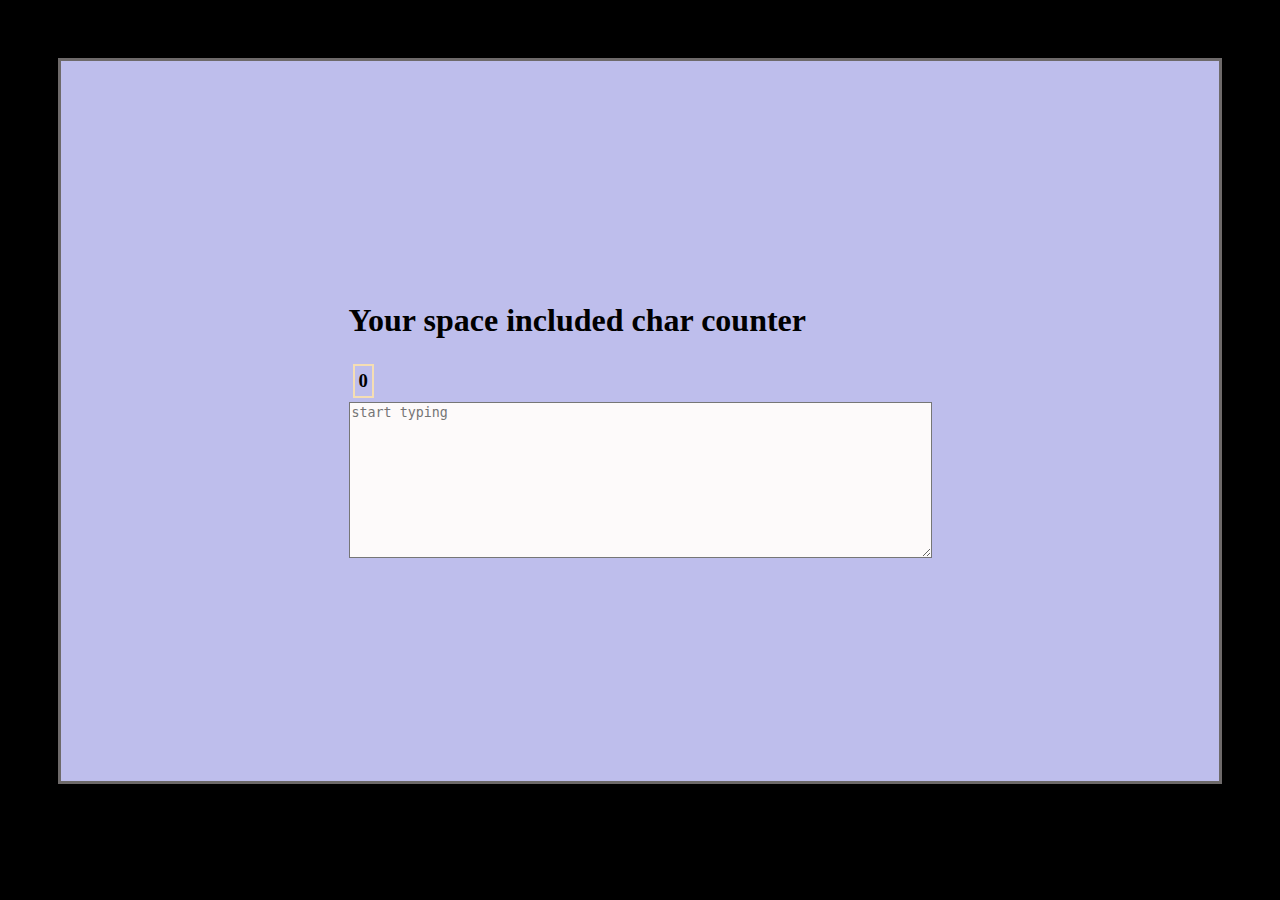
==== index.html @ 1cb8c6d6 "first commit" ====
<!DOCTYPE html>
<html lang="en">
<head>
    <meta charset="UTF-8">
    <meta http-equiv="X-UA-Compatible" content="IE=edge">
    <meta name="viewport" content="width=device-width, initial-scale=1.0">
    <title>Typing count</title>    
    
    <link rel="stylesheet" href="./static/CSS/style.css">    
</head>
<body>
    <div class="container">
        
        <div class="text">
            <div class="bord">            
            <h1 class="itm">Your space included char counter</h1><h3 id="counter">0</h3></div>
            <textarea id="area"  cols="70" rows="10" placeholder="start typing"></textarea>          
        </div>
    </div>
    <script src="./static/JS/app.js"></script>      
</body>
</html>
---- static/CSS/style.css ----
body{   
    background-color: black;
    display: flex;
    padding: 50px;

}

.container{
    background-color: rgb(190, 190, 236);
    border: 3px solid rgb(110, 106, 106);
    margin: auto;
    width: 200vh;
    height: 80vh;
    display: flex;
    
    
}
.text{
   display: inline-block;
    margin: auto;
      
}
#area{
    background-color: rgb(253, 250, 250);
    color:blue;
}
#counter{
   display: inline-block;
   margin: 4px;
   padding: 4px;
   border: 2px solid wheat;
}
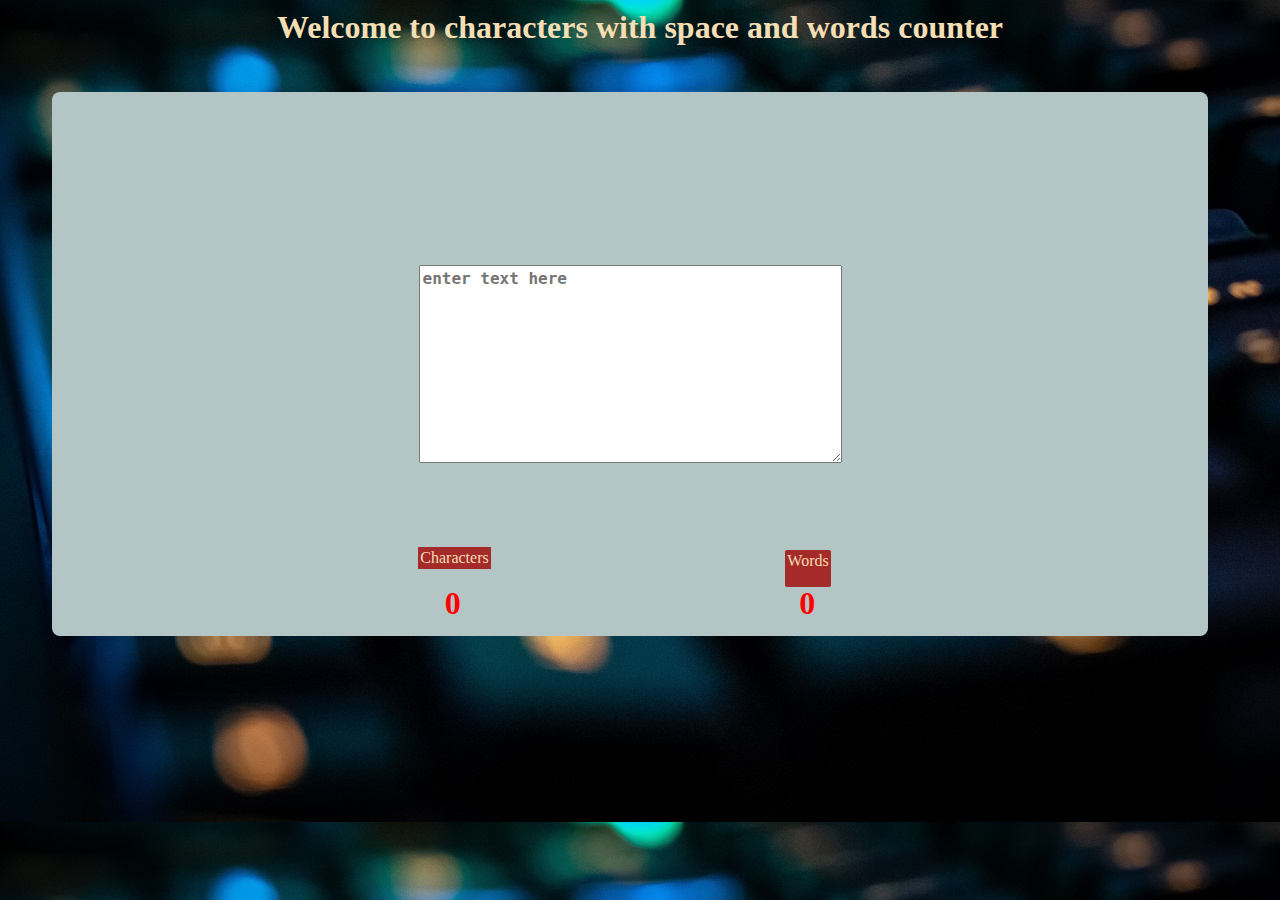
==== commit fc212b0f: "sec commit" ====
--- a/index.html
+++ b/index.html
@@ -4,19 +4,26 @@
     <meta charset="UTF-8">
     <meta http-equiv="X-UA-Compatible" content="IE=edge">
     <meta name="viewport" content="width=device-width, initial-scale=1.0">
-    <title>Typing count</title>    
-    
-    <link rel="stylesheet" href="./static/CSS/style.css">    
+    <title>Typing Count</title>
+    <link rel="stylesheet" href="./static/CSS/style.css">
+
 </head>
 <body>
-    <div class="container">
+    <h1 id="welcome">Welcome to characters with space and words counter</h1>
+
+    <div class="main">
         
-        <div class="text">
-            <div class="bord">            
-            <h1 class="itm">Your space included char counter</h1><h3 id="counter">0</h3></div>
-            <textarea id="area"  cols="70" rows="10" placeholder="start typing"></textarea>          
-        </div>
+        <div class="textarea">
+            <textarea name=" " id="text" cols="40" rows="10" placeholder="enter text here"></textarea> </div>
+        <div class="btn">
+            <h1 id="char">0</h1>
+            <h1 id="word">0</h1>
+            <p class="btn1">Characters</p>
+            <p class="btn2">Words</p>        
+       </div>
+       
     </div>
-    <script src="./static/JS/app.js"></script>      
+    <script src="./static/JS/app.js"></script>
+   
 </body>
 </html>--- a/static/CSS/style.css
+++ b/static/CSS/style.css
@@ -1,32 +1,89 @@
-body{   
-    background-color: black;
+*{
+    margin: 0;
+    padding: 0;
+}
+body{
+
+    
+    color: rgb(0, 0, 0);
+    background-image:url("/images/bg.jfif");
+}
+body #welcome{
     display: flex;
-    padding: 50px;
+    justify-content: center;
+    align-items: center;
+    margin: 8px;
+    padding: 1px;
+    color: wheat;
+}
+.main
+{
+    
+ background-color: rgb(180, 197, 197);
+ border-radius: 8px;
+ position: absolute; 
+ top:90px;
+ right:70px;
+ width:90%;
+ height:60%;
+ margin:2px;
+ padding:2px;
+ display:flex;
+ justify-content:center;
+ align-items: center;
+ color: red;
+}
+.textarea{
+   
+    position:absolute;
+    display:flex;
+    justify-content:center;
+    align-items: center;   
+   
+}
+#text{
+    margin: 4px;
+    padding: 3px;
+    font-size: large;
+    font-weight: bold;
+    color: blue;
+}
+.btn{
+   
+    position: absolute;
+    display: flex;
+    justify-content: center;
+    bottom: 34px;
+   }
+.btn #char{
+    position: absolute;
+    right:200px;
+    top: 20px;
+    
+}
+.btn #word{
+    position: relative;
+    top: 20px;
+    left:200px;
+    
+}
+.btn .btn1{
+    background-color: brown;
+    position: relative;
+    bottom: 33px;
+    position: absolute;
+    right:170px;
+    padding: 2px;
+    color: wheat;
 
 }
-
-.container{
-    background-color: rgb(190, 190, 236);
-    border: 3px solid rgb(110, 106, 106);
-    margin: auto;
-    width: 200vh;
-    height: 80vh;
-    display: flex;
-    
-    
+.btn .btn2
+{
+    background-color:brown;
+    border-radius: 2px;
+    position: relative;
+    left:170px;
+    bottom: 15px;
+    padding: 2px;
+    color: wheat;
 }
-.text{
-   display: inline-block;
-    margin: auto;
-      
-}
-#area{
-    background-color: rgb(253, 250, 250);
-    color:blue;
-}
-#counter{
-   display: inline-block;
-   margin: 4px;
-   padding: 4px;
-   border: 2px solid wheat;
-}